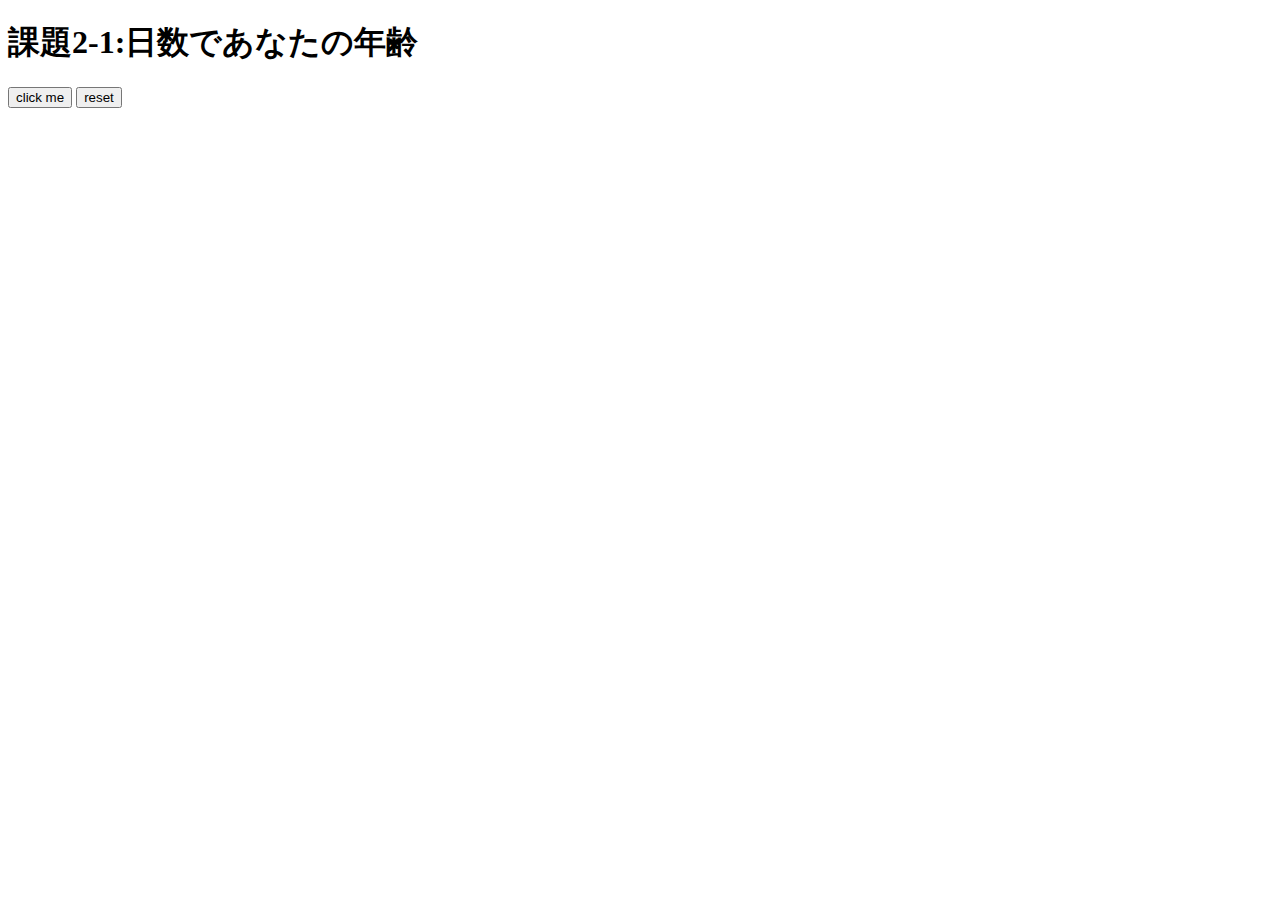
==== index.html @ 56abd128 "Rename kadai2-1.html to index.html" ====
<!DOCTYPE html>
<html>
<head>
  <title>日数であなたの年齢</title>
</head>
<body>
  <h1>課題2-1:日数であなたの年齢</h1>

  <button id="calculateButton">click me</button>
  <button id="resetButton">reset</button>
  <p id="result"></p>

  <script>
    function calculateDaysOfBirth() {
      const birthYear = prompt("生まれたのは何年ですか");
      if (birthYear) {
        const currentYear = new Date().getFullYear();
        const daysSinceBirth = (currentYear - birthYear) * 365;
        const result = document.getElementById("result");
        result.textContent = "生まれてからの日数: " + daysSinceBirth + "日";
      }
    }

    function resetResult() {
      const result = document.getElementById("result");
      result.textContent = "";
    }

    const calculateButton = document.getElementById("calculateButton");
    const resetButton = document.getElementById("resetButton");

    calculateButton.addEventListener("click", calculateDaysOfBirth);
    resetButton.addEventListener("click", resetResult);
  </script>
</body>
</html>
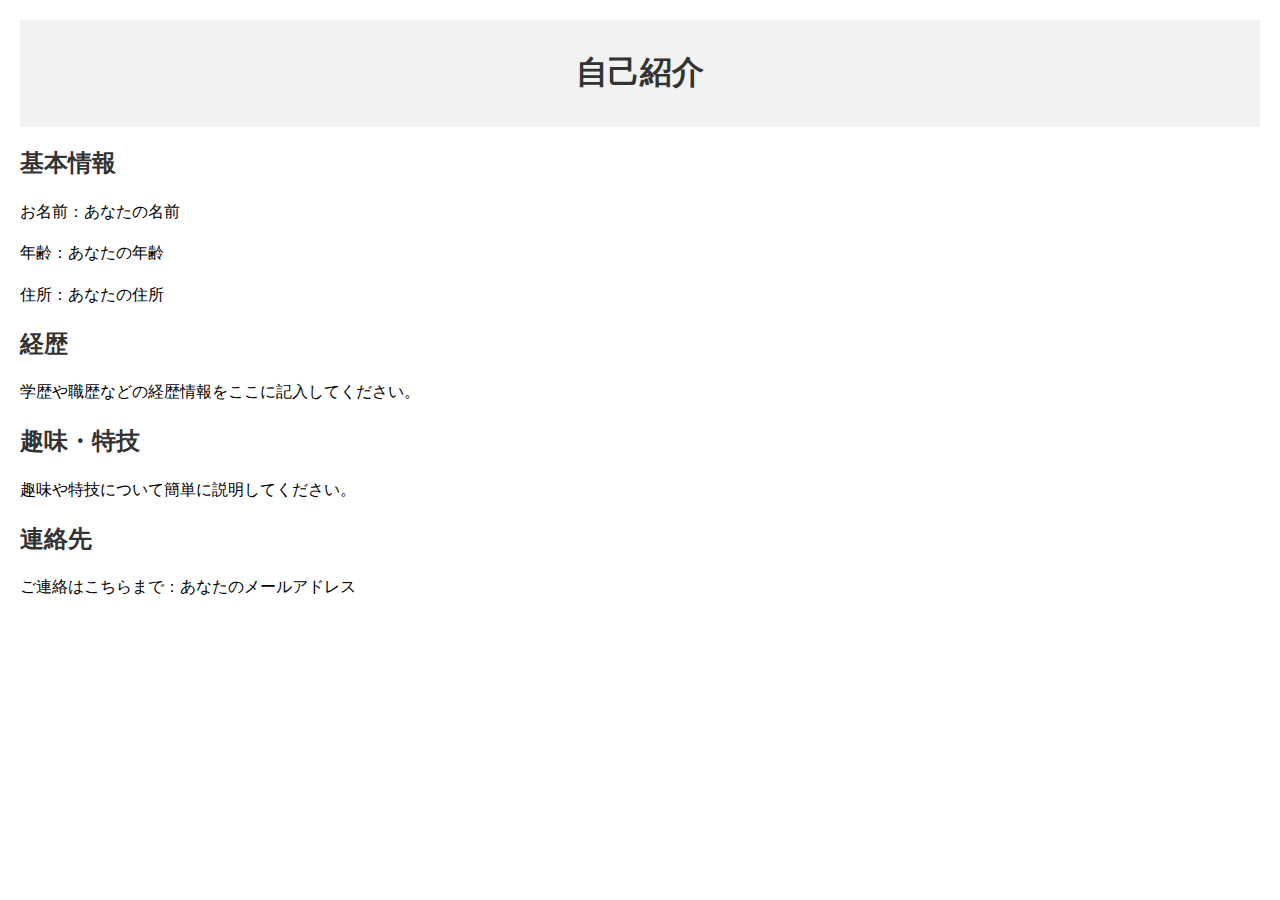
==== commit 1fd3326d: "Rename aaaa.html to index.html" ====
--- a/index.html
+++ b/index.html
@@ -1,36 +1,61 @@
 <!DOCTYPE html>
-<html>
+<html lang="ja">
 <head>
-  <title>日数であなたの年齢</title>
+    <meta charset="UTF-8">
+    <meta name="viewport" content="width=device-width, initial-scale=1.0">
+    <title>自己紹介</title>
+    <style>
+        body {
+            font-family: Arial, sans-serif;
+            margin: 20px;
+        }
+
+        header {
+            text-align: center;
+            background-color: #f2f2f2;
+            padding: 10px;
+        }
+
+        section {
+            margin-top: 20px;
+        }
+
+        h1, h2 {
+            color: #333;
+        }
+
+        p {
+            line-height: 1.6;
+        }
+    </style>
 </head>
 <body>
-  <h1>課題2-1:日数であなたの年齢</h1>
 
-  <button id="calculateButton">click me</button>
-  <button id="resetButton">reset</button>
-  <p id="result"></p>
+    <header>
+        <h1>自己紹介</h1>
+    </header>
 
-  <script>
-    function calculateDaysOfBirth() {
-      const birthYear = prompt("生まれたのは何年ですか");
-      if (birthYear) {
-        const currentYear = new Date().getFullYear();
-        const daysSinceBirth = (currentYear - birthYear) * 365;
-        const result = document.getElementById("result");
-        result.textContent = "生まれてからの日数: " + daysSinceBirth + "日";
-      }
-    }
+    <section>
+        <h2>基本情報</h2>
+        <p>お名前：あなたの名前</p>
+        <p>年齢：あなたの年齢</p>
+        <p>住所：あなたの住所</p>
+    </section>
 
-    function resetResult() {
-      const result = document.getElementById("result");
-      result.textContent = "";
-    }
+    <section>
+        <h2>経歴</h2>
+        <p>学歴や職歴などの経歴情報をここに記入してください。</p>
+    </section>
 
-    const calculateButton = document.getElementById("calculateButton");
-    const resetButton = document.getElementById("resetButton");
+    <section>
+        <h2>趣味・特技</h2>
+        <p>趣味や特技について簡単に説明してください。</p>
+    </section>
 
-    calculateButton.addEventListener("click", calculateDaysOfBirth);
-    resetButton.addEventListener("click", resetResult);
-  </script>
+    <section>
+        <h2>連絡先</h2>
+        <p>ご連絡はこちらまで：あなたのメールアドレス</p>
+    </section>
+
 </body>
 </html>
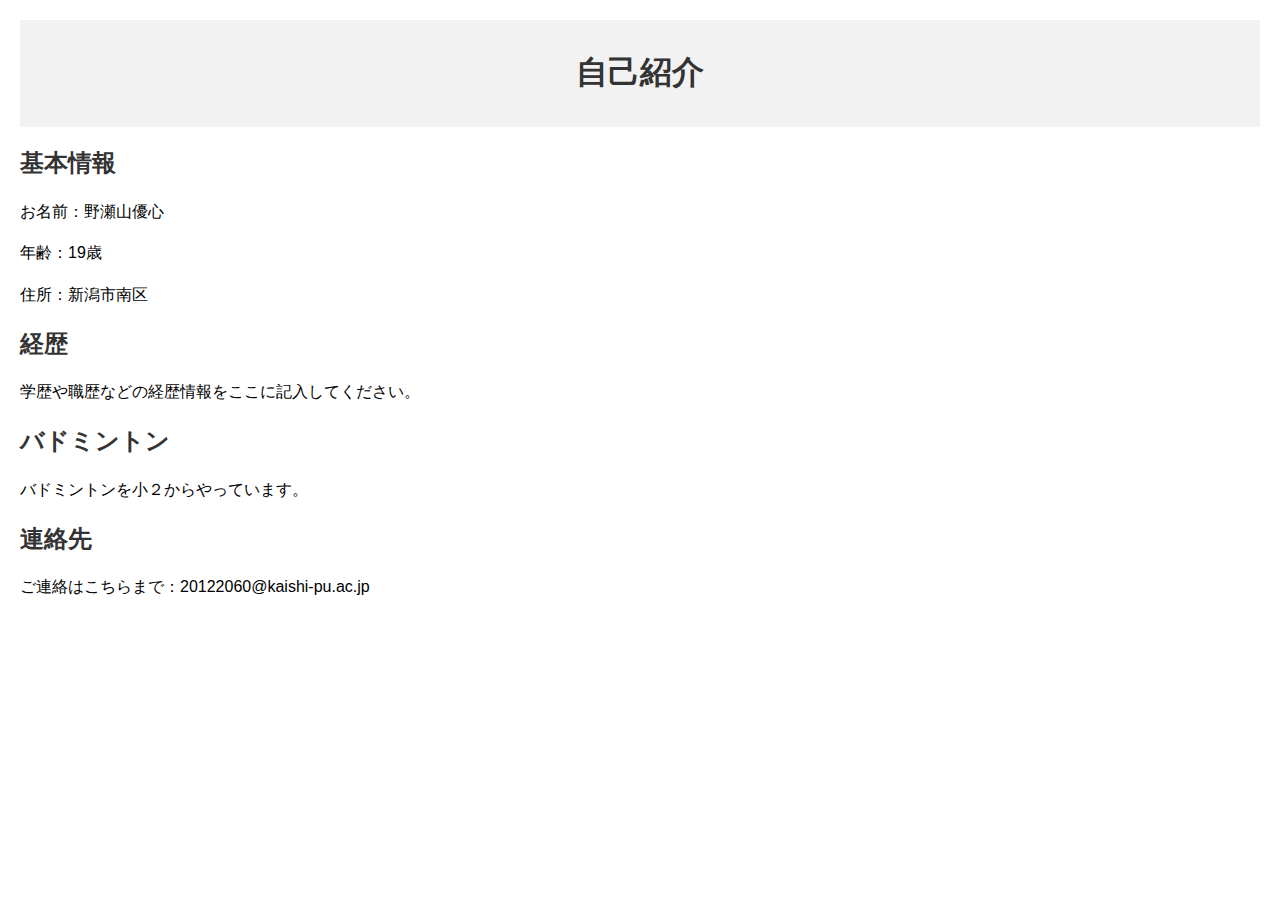
==== commit 05428d69: "Update index.html" ====
--- a/index.html
+++ b/index.html
@@ -37,9 +37,9 @@
 
     <section>
         <h2>基本情報</h2>
-        <p>お名前：あなたの名前</p>
-        <p>年齢：あなたの年齢</p>
-        <p>住所：あなたの住所</p>
+        <p>お名前：野瀬山優心</p>
+        <p>年齢：19歳</p>
+        <p>住所：新潟市南区</p>
     </section>
 
     <section>
@@ -48,13 +48,13 @@
     </section>
 
     <section>
-        <h2>趣味・特技</h2>
-        <p>趣味や特技について簡単に説明してください。</p>
+        <h2>バドミントン</h2>
+        <p>バドミントンを小２からやっています。</p>
     </section>
 
     <section>
         <h2>連絡先</h2>
-        <p>ご連絡はこちらまで：あなたのメールアドレス</p>
+        <p>ご連絡はこちらまで：20122060@kaishi-pu.ac.jp</p>
     </section>
 
 </body>
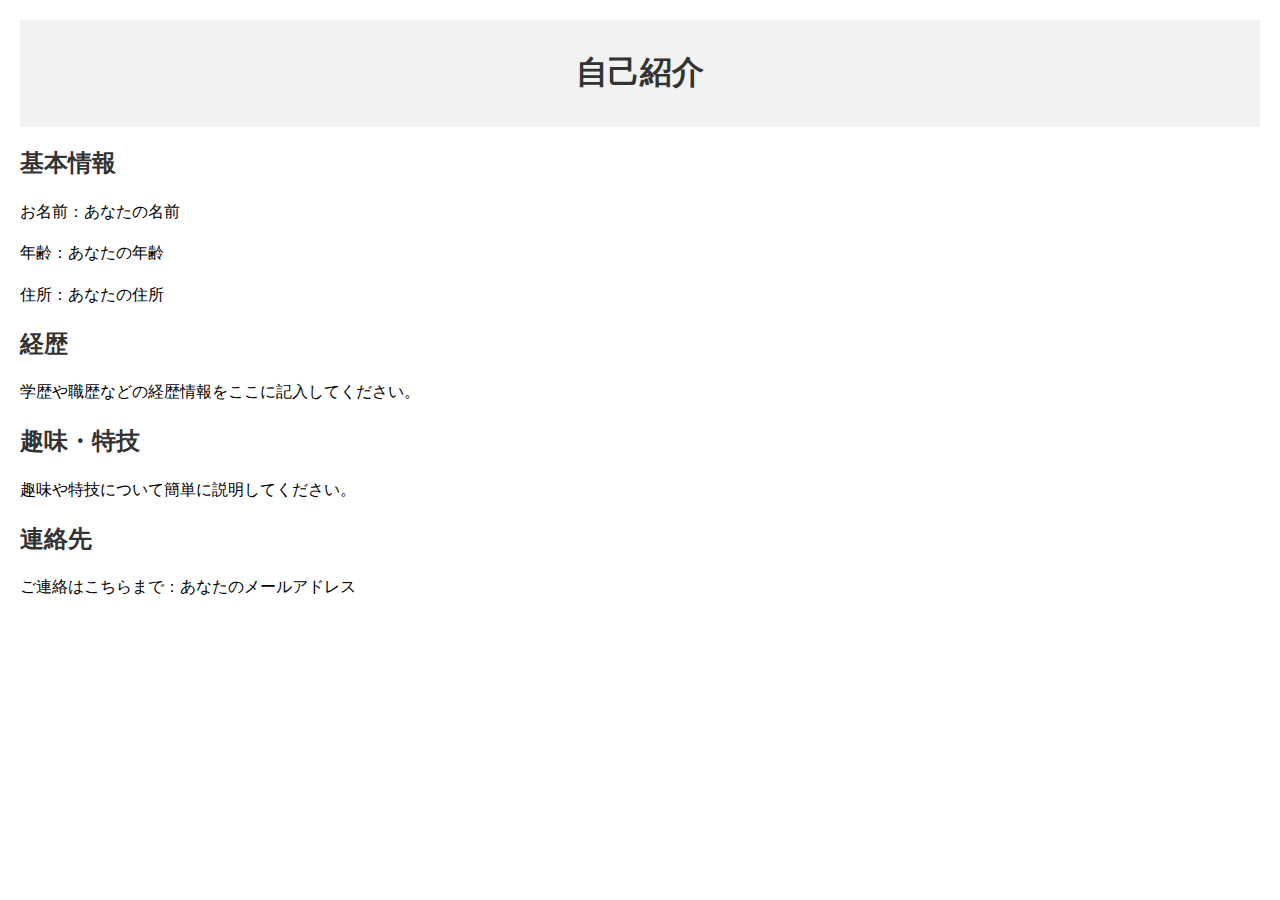
==== commit d762dfe3: "Update index.html" ====
--- a/index.html
+++ b/index.html
@@ -4,30 +4,7 @@
     <meta charset="UTF-8">
     <meta name="viewport" content="width=device-width, initial-scale=1.0">
     <title>自己紹介</title>
-    <style>
-        body {
-            font-family: Arial, sans-serif;
-            margin: 20px;
-        }
-
-        header {
-            text-align: center;
-            background-color: #f2f2f2;
-            padding: 10px;
-        }
-
-        section {
-            margin-top: 20px;
-        }
-
-        h1, h2 {
-            color: #333;
-        }
-
-        p {
-            line-height: 1.6;
-        }
-    </style>
+    <link rel="stylesheet" href="style.css">
 </head>
 <body>
 
@@ -37,9 +14,9 @@
 
     <section>
         <h2>基本情報</h2>
-        <p>お名前：野瀬山優心</p>
-        <p>年齢：19歳</p>
-        <p>住所：新潟市南区</p>
+        <p>お名前：あなたの名前</p>
+        <p>年齢：あなたの年齢</p>
+        <p>住所：あなたの住所</p>
     </section>
 
     <section>
@@ -48,13 +25,13 @@
     </section>
 
     <section>
-        <h2>バドミントン</h2>
-        <p>バドミントンを小２からやっています。</p>
+        <h2>趣味・特技</h2>
+        <p>趣味や特技について簡単に説明してください。</p>
     </section>
 
     <section>
         <h2>連絡先</h2>
-        <p>ご連絡はこちらまで：20122060@kaishi-pu.ac.jp</p>
+        <p>ご連絡はこちらまで：あなたのメールアドレス</p>
     </section>
 
 </body>
--- a/style.css
+++ b/style.css
@@ -0,0 +1,24 @@
+/* style.css */
+
+body {
+    font-family: Arial, sans-serif;
+    margin: 20px;
+}
+
+header {
+    text-align: center;
+    background-color: #f2f2f2;
+    padding: 10px;
+}
+
+section {
+    margin-top: 20px;
+}
+
+h1, h2 {
+    color: #333;
+}
+
+p {
+    line-height: 1.6;
+}
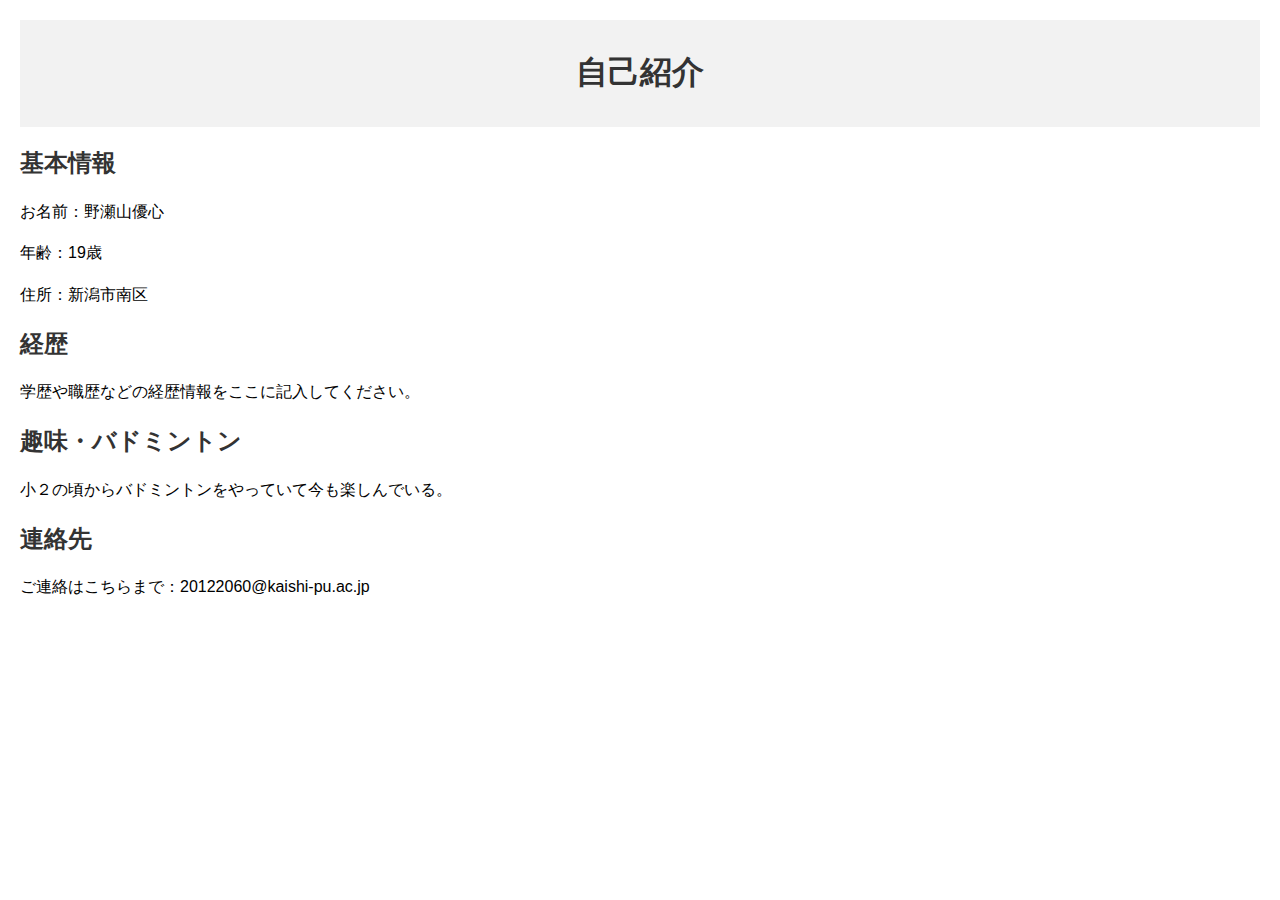
==== commit bd98ec76: "Update index.html" ====
--- a/index.html
+++ b/index.html
@@ -14,9 +14,9 @@
 
     <section>
         <h2>基本情報</h2>
-        <p>お名前：あなたの名前</p>
-        <p>年齢：あなたの年齢</p>
-        <p>住所：あなたの住所</p>
+        <p>お名前：野瀬山優心</p>
+        <p>年齢：19歳</p>
+        <p>住所：新潟市南区</p>
     </section>
 
     <section>
@@ -25,13 +25,13 @@
     </section>
 
     <section>
-        <h2>趣味・特技</h2>
-        <p>趣味や特技について簡単に説明してください。</p>
+        <h2>趣味・バドミントン</h2>
+        <p>小２の頃からバドミントンをやっていて今も楽しんでいる。</p>
     </section>
 
     <section>
         <h2>連絡先</h2>
-        <p>ご連絡はこちらまで：あなたのメールアドレス</p>
+        <p>ご連絡はこちらまで：20122060@kaishi-pu.ac.jp</p>
     </section>
 
 </body>
